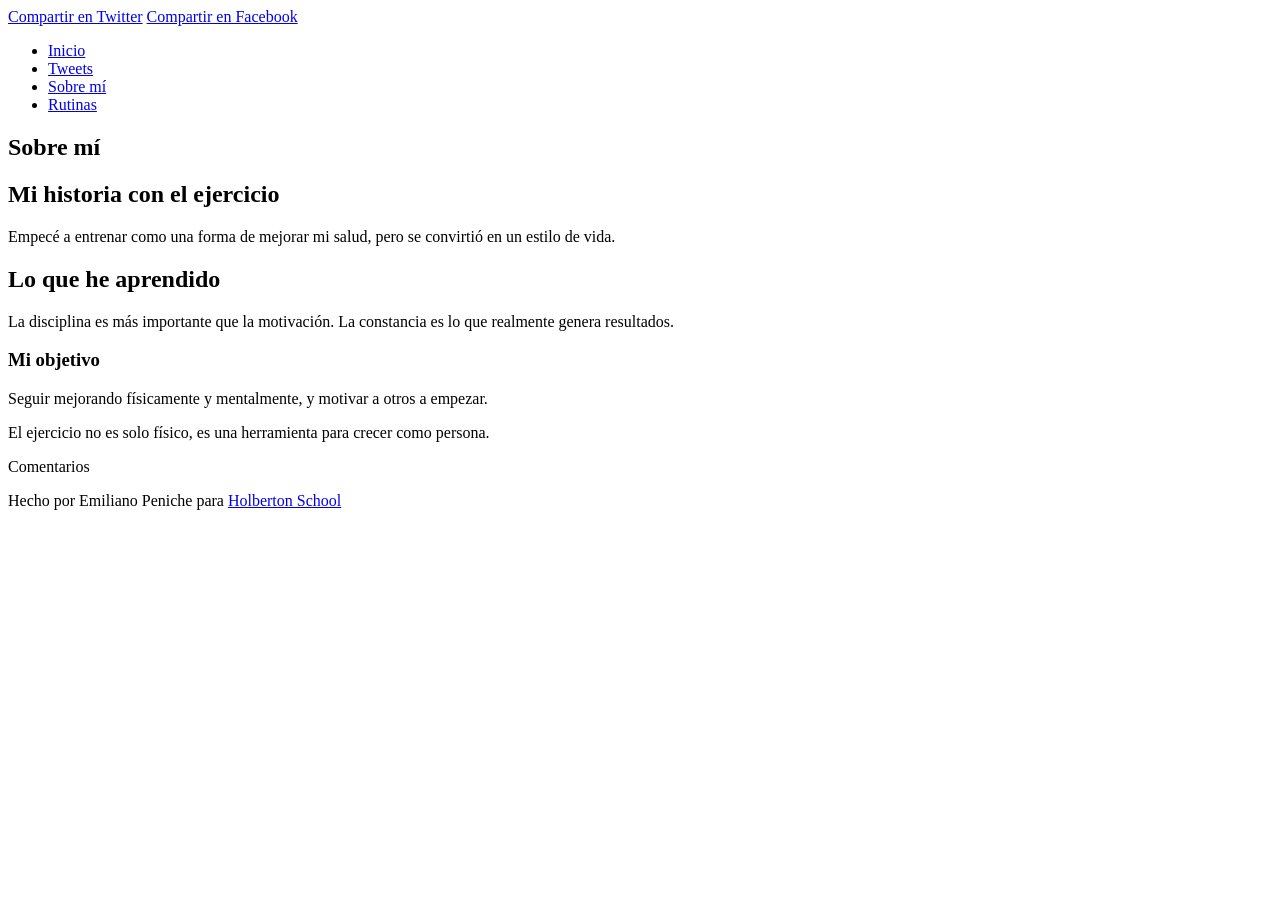
==== about.html @ e54fccc2 "Se crea el apartdo 'sobre mi' y se integra contenido de otra plataforma en 'tweets'." ====
<!DOCTYPE html>
<html>

<head>
    <title>Sobre mí</title>
    <meta charset="UTF-8">
</head>

<body>
    <header>
        <div class="right">
            <a href="https://twitter.com/intent/tweet">Compartir en Twitter</a>
            <a href="https://www.facebook.com/sharer/sharer.php">Compartir en Facebook</a>
        </div>

        <ul>
            <li><a href="index.html">Inicio</a></li>
            <li><a href="tweets.html">Tweets</a></li>
            <li><a href="about.html">Sobre mí</a></li>
            <li><a href="project.html">Rutinas</a></li>
        </ul>
    </header>

    <main>
        <article>
            <h1>Sobre mí</h1>

            <h2>Mi historia con el ejercicio</h2>
            <p>Empecé a entrenar como una forma de mejorar mi salud, pero se convirtió en un estilo de vida.</p>

            <h2>Lo que he aprendido</h2>
            <p>La disciplina es más importante que la motivación. La constancia es lo que realmente genera resultados.
            </p>

            <h3>Mi objetivo</h3>
            <p>Seguir mejorando físicamente y mentalmente, y motivar a otros a empezar.</p>

            <p>El ejercicio no es solo físico, es una herramienta para crecer como persona.</p>
        </article>

        <aside>
            <p>Comentarios</p>
        </aside>
    </main>

    <footer>
        <p>
            Hecho por Emiliano Peniche para
            <a href="https://apply.holbertonschool.com" target="_blank">
                Holberton School
            </a>
        </p>
    </footer>
</body>

</html>
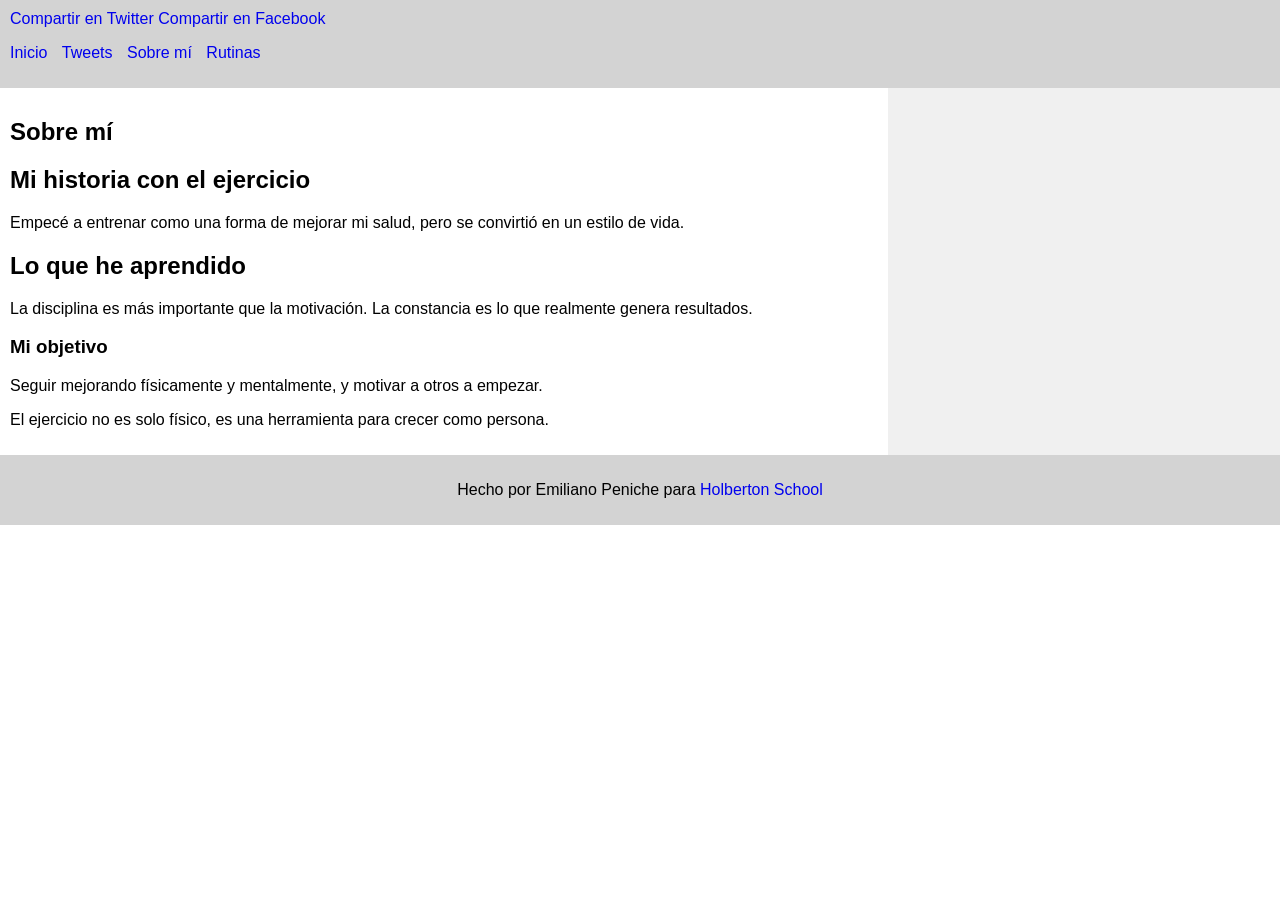
==== commit 662aeb47: "Integracion de disqus a todas las paginas del sitio." ====
--- a/about.html
+++ b/about.html
@@ -2,6 +2,7 @@
 <html>
 
 <head>
+    <link rel="stylesheet" href="styles.css">
     <title>Sobre mí</title>
     <meta charset="UTF-8">
 </head>
@@ -39,7 +40,20 @@
         </article>
 
         <aside>
-            <p>Comentarios</p>
+            <div id="disqus_thread"></div>
+            <script>
+                (function () {
+                    var d = document, s = d.createElement('script');
+                    s.src = 'https://holbertonproyecto.disqus.com/embed.js';
+                    s.setAttribute('data-timestamp', +new Date());
+                    (d.head || d.body).appendChild(s);
+                })();
+            </script>
+
+            <noscript>
+                Please enable JavaScript to view the
+                <a href="https://disqus.com/?ref_noscript">comments powered by Disqus.</a>
+            </noscript>
         </aside>
     </main>
 
@@ -51,6 +65,8 @@
             </a>
         </p>
     </footer>
+    <script id="dsq-count-scr" src="//holbertonproyecto.disqus.com/count.js" async></script>
+    <script src="behavior.js"></script>
 </body>
 
 </html>
--- a/styles.css
+++ b/styles.css
@@ -0,0 +1,48 @@
+body {
+    font-family: Arial;
+    margin: 0;
+}
+
+header {
+    background-color: lightgray;
+    padding: 10px;
+}
+
+ul {
+    list-style: none;
+    padding: 0;
+}
+
+li {
+    display: inline;
+    margin-right: 10px;
+}
+
+a {
+    text-decoration: none;
+}
+
+main {
+    display: flex;
+}
+
+article {
+    width: 70%;
+    padding: 10px;
+}
+
+aside {
+    width: 30%;
+    padding: 10px;
+    background-color: #f0f0f0;
+}
+
+footer {
+    background-color: lightgray;
+    text-align: center;
+    padding: 10px;
+}
+
+img {
+    max-width: 100%;
+}
